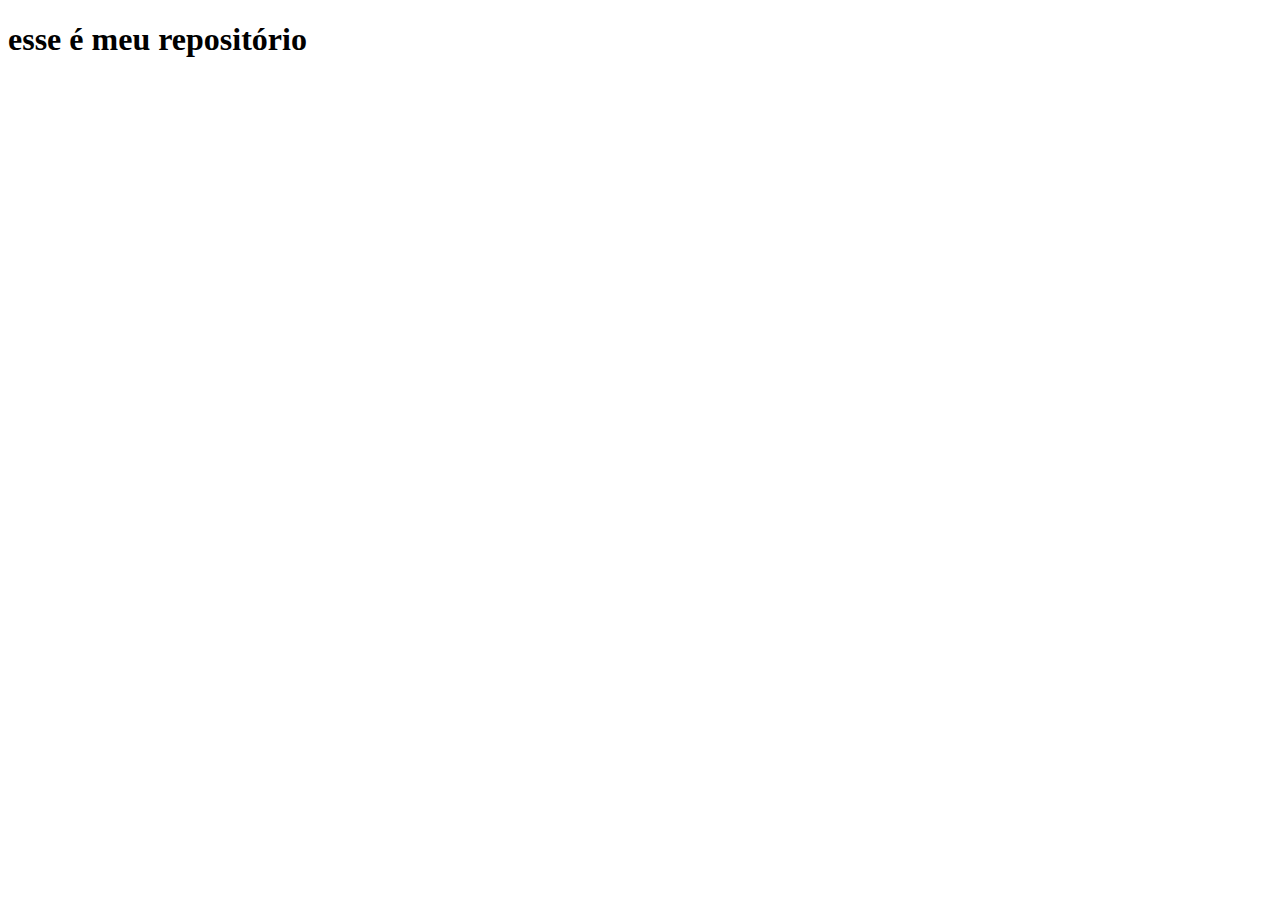
==== index.html @ 975500ae "Create index.html" ====
<!DOCTYPE html>
<html lang="pt-br">
<head>
    <meta charset="UTF-8">
    <meta http-equiv="X-UA-Compatible" content="IE=edge">
    <meta name="viewport" content="width=device-width, initial-scale=1.0">
    <title>OI</title>
</head>
<body>
    <h1>esse é meu repositório</h1>
</body>
</html>
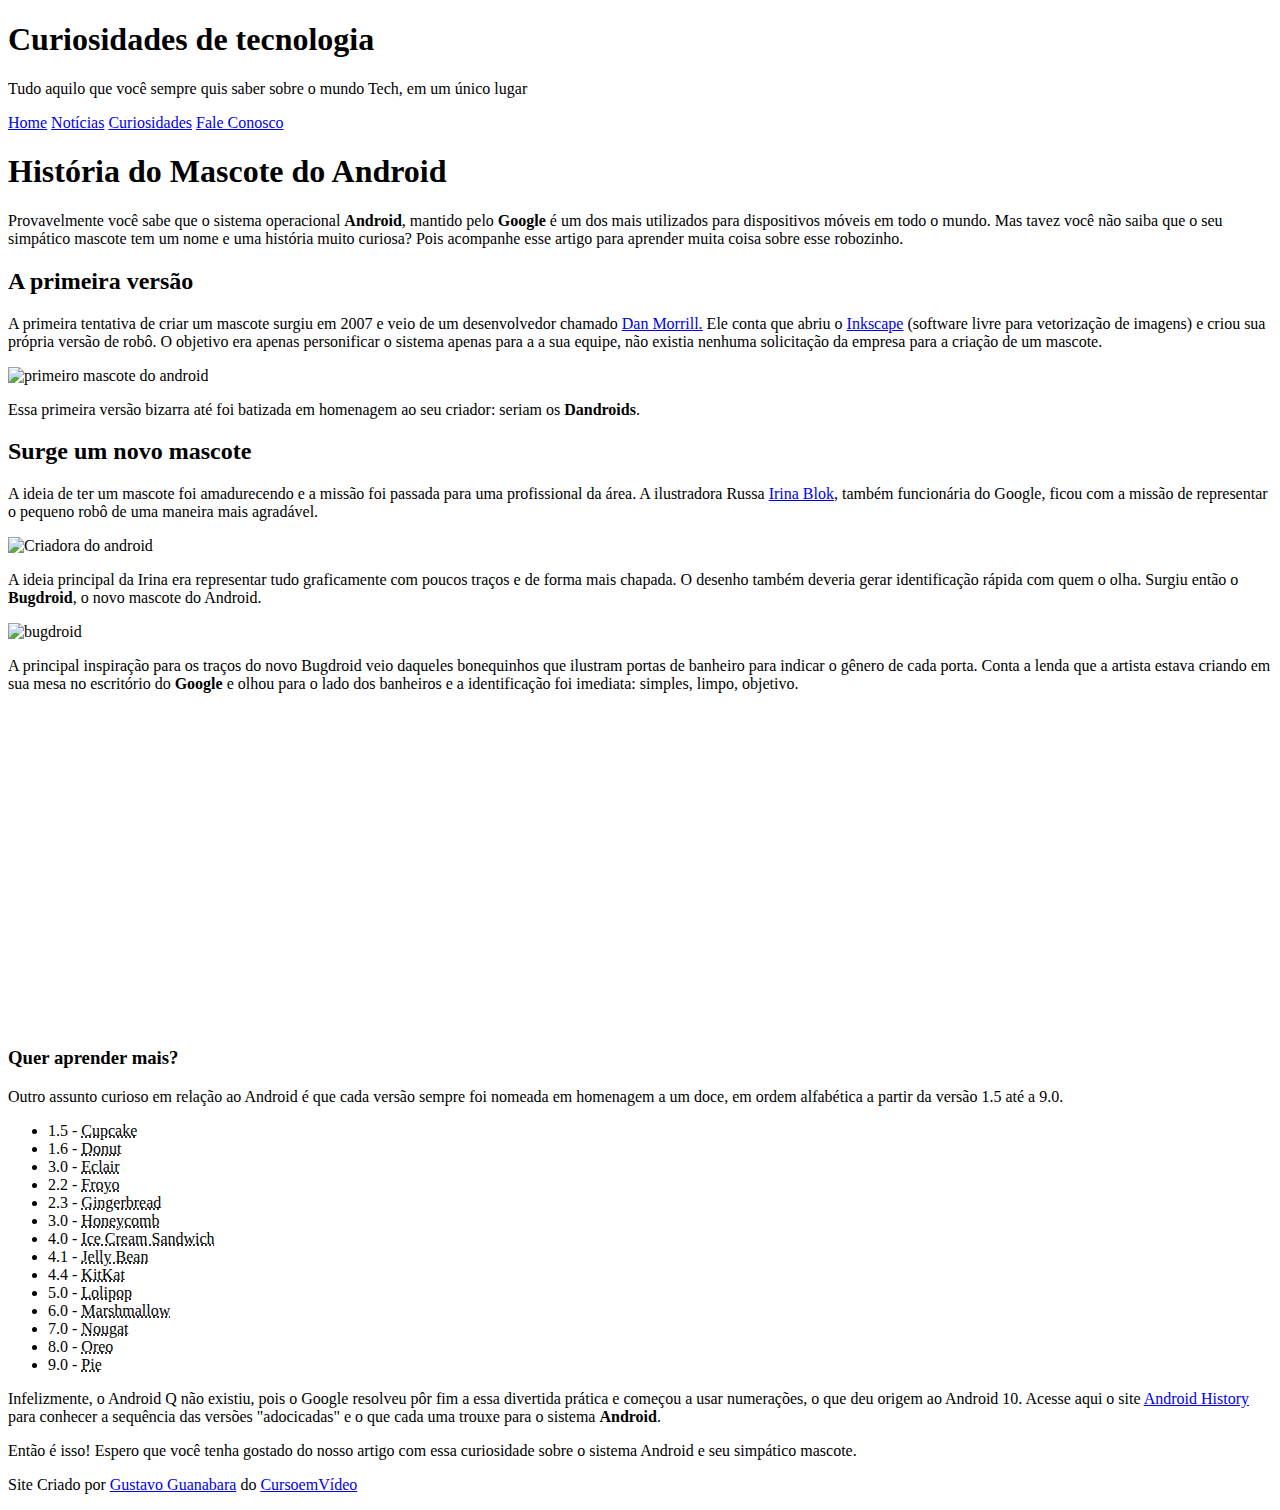
==== commit 108ab9b8: "2.0" ====
--- a/index.html
+++ b/index.html
@@ -1,12 +1,94 @@
 <!DOCTYPE html>
-<html lang="pt-br">
+<html lang="pt-BR">
 <head>
     <meta charset="UTF-8">
     <meta http-equiv="X-UA-Compatible" content="IE=edge">
     <meta name="viewport" content="width=device-width, initial-scale=1.0">
-    <title>OI</title>
+    <link rel="stylesheet" href="style.css">
+    <link rel="shortcut icon" href="imagens/favicon.ico" type="image/x-icon">
+    <title>Android</title>
 </head>
 <body>
-    <h1>esse é meu repositório</h1>
+    <header>
+        <h1>Curiosidades de tecnologia</h1>
+        <p>Tudo aquilo que você sempre quis saber sobre o mundo Tech, em um único lugar</p>
+    </header>
+            <nav>
+                <a href="#">Home</a>
+                <a href="#">Notícias</a>
+                <a href="#">Curiosidades</a>
+                <a href="#">Fale Conosco</a>
+            </nav>
+    
+    <main>
+        <article>
+            <h1>História do Mascote do Android</h1>
+
+            <p>Provavelmente você sabe que o sistema operacional <strong>Android</strong>, mantido pelo <strong>Google</strong> é um dos mais utilizados para dispositivos móveis em todo o mundo. Mas tavez você não saiba que o seu simpático mascote tem um nome e uma história muito curiosa? Pois acompanhe esse artigo para aprender muita coisa sobre esse robozinho.</p>
+
+            <h2>A primeira versão</h2>
+
+            <p>A primeira tentativa de criar um mascote surgiu em 2007 e veio de um desenvolvedor chamado <a href="https://androidcommunity.com/dan-morrill-shows-us-the-android-mascot-that-almost-was-20130103/" target="_blank" class="externo">Dan Morrill.</a> Ele conta que abriu o <a href="https://inkscape.org/pt-br/" target="_blank" class="externo">Inkscape</a> (software livre para vetorização de imagens) e criou sua própria versão de robô. O objetivo era apenas personificar o sistema apenas para a a sua equipe, não existia nenhuma solicitação da empresa para a criação de um mascote.</p>
+
+            <picture>
+                <source media="(max-width: 670px)" srcset="imagens/dan-droids-pq.png">
+                <img src="imagens/dan-droids.png" alt="primeiro mascote do android"></img>
+            </picture>
+
+            <p>Essa primeira versão bizarra até foi batizada em homenagem ao seu criador: seriam os <strong>Dandroids</strong>.</p>
+
+            <h2>Surge um novo mascote</h2>
+
+            <p>A ideia de ter um mascote foi amadurecendo e a missão foi passada para uma profissional da área. A ilustradora Russa <a href="https://www.irinablok.com/" target="_blank" class="externo">Irina Blok</a>, também funcionária do Google, ficou com a missão de representar o pequeno robô de uma maneira mais agradável.</p>
+
+            <picture>
+                <source media="(max-width: 670px)" srcset="imagens/irina-blok-pq.jpg">
+                <img src="imagens/irina-blok.jpg" alt="Criadora do android">
+            </picture>
+
+            <p>A ideia principal da Irina era representar tudo graficamente com poucos traços e de forma mais chapada. O desenho também deveria gerar identificação rápida com quem o olha. Surgiu então o <strong>Bugdroid</strong>, o novo mascote do Android.</p>
+
+            <img src="imagens/bugdroid.png" alt="bugdroid" class="pequeno">
+
+            <p>A principal inspiração para os traços do novo Bugdroid veio daqueles bonequinhos que ilustram portas de banheiro para indicar o gênero de cada porta. Conta a lenda que a artista estava criando em sua mesa no escritório do <strong>Google</strong> e olhou para o lado dos banheiros e a identificação foi imediata: simples, limpo, objetivo.</p>
+
+            <div class="video">
+                <iframe width="560" height="315" src="https://www.youtube.com/embed/l2UDgpLz20M" title="YouTube video player" frameborder="0" allow="accelerometer; autoplay; clipboard-write; encrypted-media; gyroscope; picture-in-picture; web-share" allowfullscreen></iframe>
+            </div>
+            
+            
+            <aside>
+                <h3>Quer aprender mais?</h3>
+                <p>Outro assunto curioso em relação ao Android é que cada versão sempre foi nomeada em homenagem a um doce, em ordem alfabética a partir da versão 1.5 até a 9.0.</p>
+                <ul>
+                    <li>1.5 - <abbr title="Bolo de Copo">Cupcake</abbr></li>
+                    <li>1.6 - <abbr title="Rosquinha">Donut</abbr></li>
+                    <li>3.0 - <abbr title="Bomba">Eclair</abbr></li>
+                    <li>2.2 - <abbr title="Iogurte Congelado">Froyo</abbr></li>
+                    <li>2.3 - <abbr title="Biscoito de gengibre">Gingerbread</abbr></li>
+                    <li>3.0 - <abbr title="Favo de mel">Honeycomb</abbr></li>
+                    <li>4.0 - <abbr title="Sanduiche de Sorvete">Ice Cream Sandwich</abbr></li>
+                    <li>4.1 - <abbr title="Jujuba">Jelly Bean</abbr></li>
+                    <li>4.4 - <abbr title="KitKat">KitKat</abbr></li>
+                    <li>5.0 - <abbr title="Pirulito">Lolipop</abbr></li>
+                    <li>6.0 - <abbr title="Marshmallow">Marshmallow</abbr></li>
+                    <li>7.0 - <abbr title="Torrone">Nougat</abbr></li>
+                    <li>8.0 - <abbr title="Oreo">Oreo</abbr></li>
+                    <li>9.0 - <abbr title="Torta">Pie</abbr></li>
+                </ul>
+                <p>
+                    Infelizmente, o Android Q não existiu, pois o Google resolveu pôr fim a essa divertida prática e começou a usar numerações, o que deu origem ao Android 10.
+                    Acesse aqui o site <a href="https://www.android.com/intl/en_uk/history/" target="_blank" class="externo">Android History</a> para conhecer a sequência das versões "adocicadas" e o que cada uma trouxe para o sistema <strong>Android</strong>.
+                </p>
+            </aside>
+            
+            <p>Então é isso! Espero que você tenha gostado do nosso artigo com essa curiosidade sobre o sistema Android e seu simpático mascote.</p>
+        </article>
+    </main>
+    <footer>
+        <p>
+            Site Criado por <a href="https://gustavoguanabara.github.io/" target="_blank">Gustavo Guanabara</a> do <a href="https://www.youtube.com/@CursoemVideo" target="_blank">CursoemVídeo</a>
+        </p>
+    </footer>
 </body>
 </html>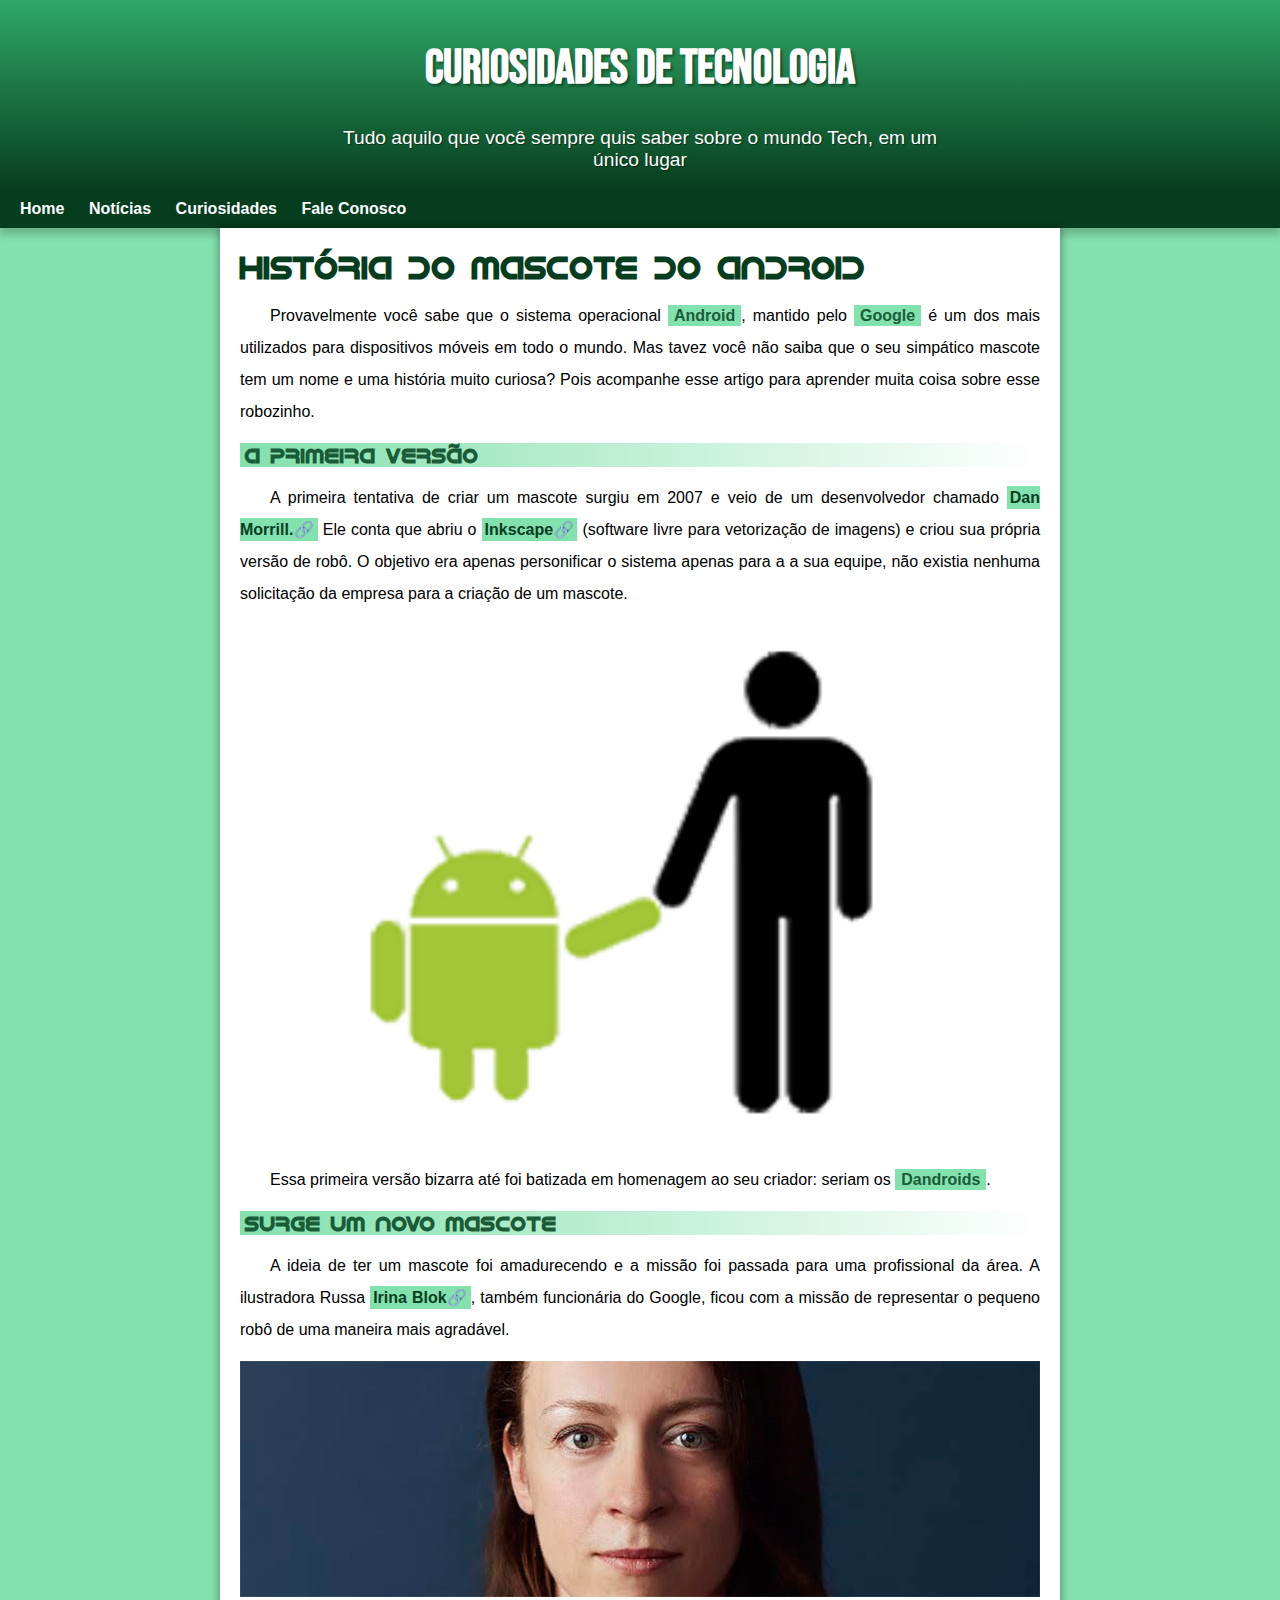
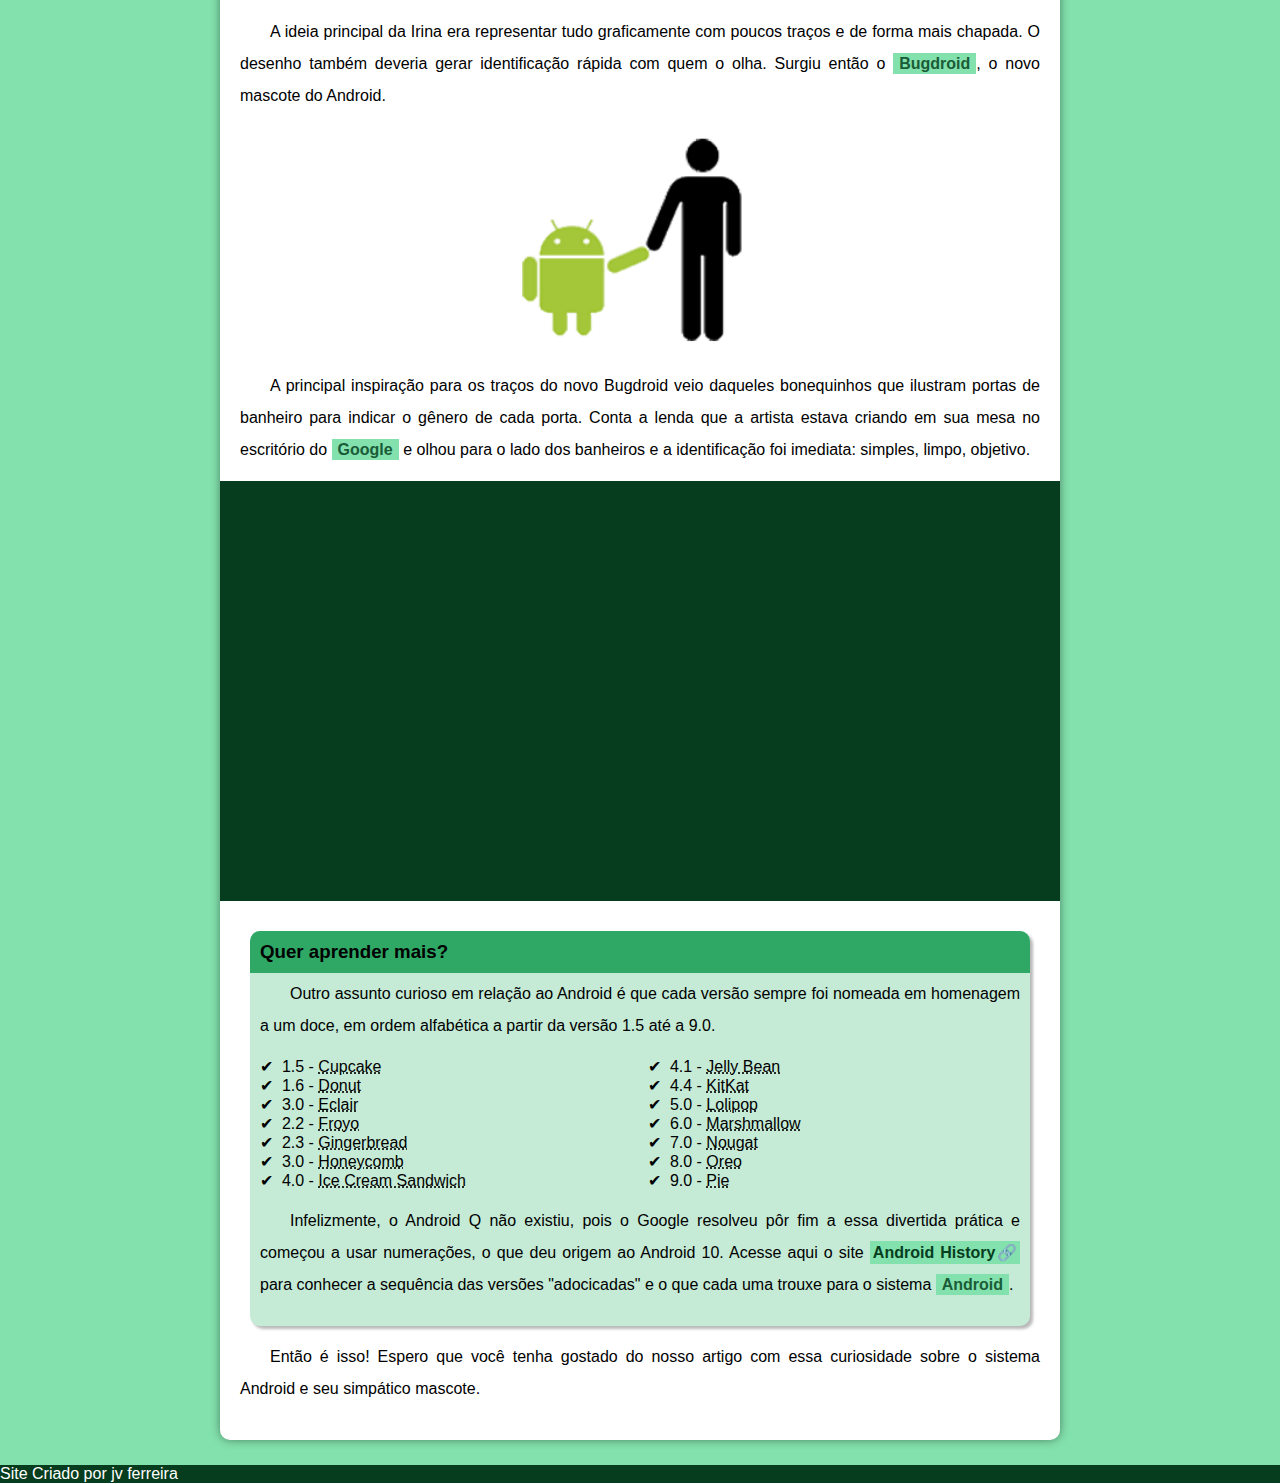
==== commit 618e8b2e: "modificação do footer" ====
--- a/index.html
+++ b/index.html
@@ -32,7 +32,7 @@
 
             <picture>
                 <source media="(max-width: 670px)" srcset="imagens/dan-droids-pq.png">
-                <img src="imagens/dan-droids.png" alt="primeiro mascote do android"></img>
+                <img src="imagens/bugdroid.png" alt="primeiro mascote do android"></img>
             </picture>
 
             <p>Essa primeira versão bizarra até foi batizada em homenagem ao seu criador: seriam os <strong>Dandroids</strong>.</p>
@@ -87,7 +87,7 @@
     </main>
     <footer>
         <p>
-            Site Criado por <a href="https://gustavoguanabara.github.io/" target="_blank">Gustavo Guanabara</a> do <a href="https://www.youtube.com/@CursoemVideo" target="_blank">CursoemVídeo</a>
+            Site Criado por jv ferreira
         </p>
     </footer>
 </body>
--- a/style.css
+++ b/style.css
@@ -0,0 +1,172 @@
+
+@charset "UTF-8";
+
+@import url('https://fonts.googleapis.com/css2?family=Bebas+Neue&display=swap');
+
+@font-face {
+    font-family: 'Android';
+    src: url('/fontes/idroid.otf') format('opentype');
+}
+
+
+:root{
+    --cor0: #c5ebd6;
+    --cor1: #83e1ad;
+    --cor2: #3ddc84;
+    --cor3: #2fa866;
+    --cor4: #1a5c37;
+    --cor5: #063d1e;
+
+    --fonte-padrao: Arial, Verdana, Helvetica, sans-serif;
+    --fonte-destaque: 'Bebas Neue', 'cursive';
+    --fonte-android: 'Android', 'cursive';
+}
+* {
+    margin: 0px;
+    padding: 0px;
+}
+body {
+    font-family: var(--fonte-padrao);
+    background-color: var(--cor1)
+}
+
+a.externo::after{
+    content: '\1F517';
+}
+main p {
+    margin: 15px 0px 15px 0px;
+    text-align: justify;
+    text-indent: 30px;
+    line-height: 2em;
+    font-size: 1em;
+}
+main strong {
+    color: var(--cor4);
+    font-weight: bold;
+    background-color: var(--cor1);
+    padding: 2px 6px;
+}
+header {
+    background-image: linear-gradient(to bottom, var(--cor3), var(--cor5));
+    min-height: 150px;
+    text-align: center;
+    padding-top: 40px;
+}
+header > h1 {
+    color: white;
+    font-family: var(--fonte-destaque);
+    font-size: 3em;
+    margin-bottom: 30px;
+    text-shadow: 2px 2px 3px rgba(0, 0, 0, 0.411);
+}
+header p {
+    color: white;
+    font-family: var(--fonte-padrao);
+    font-size: 1.2em;
+    max-width: 600px;
+    padding-left: 10px;
+    padding-right: 10px;
+    margin: auto;
+    text-shadow: 1px 1px 1px rgba(0, 0, 0, 0.432);
+}
+nav {
+    background-color: var(--cor5);
+    padding: 10px;
+    box-shadow: 0px 7px 7px rgba(0, 0, 0, 0.192);
+}
+nav > a {
+    color: white;
+    padding: 10px;
+    text-decoration: none;
+    font-weight: bold;
+    border-radius: 5px;
+    transition-duration: .5s;
+}
+nav > a:hover {
+     background-color: var(--cor3);
+     color: var(--cor5);
+}
+main {
+    min-width: 300px;
+    max-width: 800px;
+    margin: auto;
+    margin-bottom: 25px;
+    padding: 20px;
+    background-color: white;
+    box-shadow: 0px 0px 10px rgba(0, 0, 0, 0.418);
+    border-bottom-left-radius: 10px;
+    border-bottom-right-radius: 10px;
+}
+main h1 {
+    color: var(--cor5);
+    font-family: var(--fonte-android);
+}
+main h2 {
+    font-family: var(--fonte-android);
+    color: var(--cor4);
+    font-size: 1.3em;
+    background-image: linear-gradient(to right, var(--cor1), transparent);
+    text-indent: 5px;
+}
+main img{
+    width: 100%;
+}
+main a {
+    text-decoration: none;
+    font-weight: bolder;
+    color: var(--cor5);
+    background-color: var(--cor1);
+    padding: 3px;
+}
+main a:hover {
+    color: #ffffff;
+    background-color: var(--cor5);
+    text-decoration: underline;
+}
+main img.pequeno{
+    max-width: 350px;
+    display: block;
+    margin: auto;
+}
+aside > h3 {
+    background-color: #2fa866;
+    margin: -10px;
+    padding: 10px;
+    border-top-left-radius: 10px;
+    border-top-right-radius: 10px;
+}
+footer {
+    background-color: var(--cor5);
+    color: white;
+}
+aside {
+    background-color: var(--cor0);
+    color: black;
+    padding: 10px;
+    margin: 10px;
+    border-radius: 10px;
+    box-shadow: 3px 3px 3px rgba(0, 0, 0, 0.280);
+}
+aside > ul {
+    list-style-type: '\2714\00A0\00A0';
+    list-style-position: inside;
+    columns: 2;
+}
+div.video {
+     background-color: #063d1e;
+     margin: 0px -20px 30px -20px;
+     padding: 20px;
+     padding-bottom: 50%;
+     position: relative;
+}
+div.video > iframe {
+    position: absolute;
+    top: 5%;
+    left: 5%;
+    width: 90%;
+    height: 90%;
+}
+/*ul {
+    text-align: ;
+}
+*/
